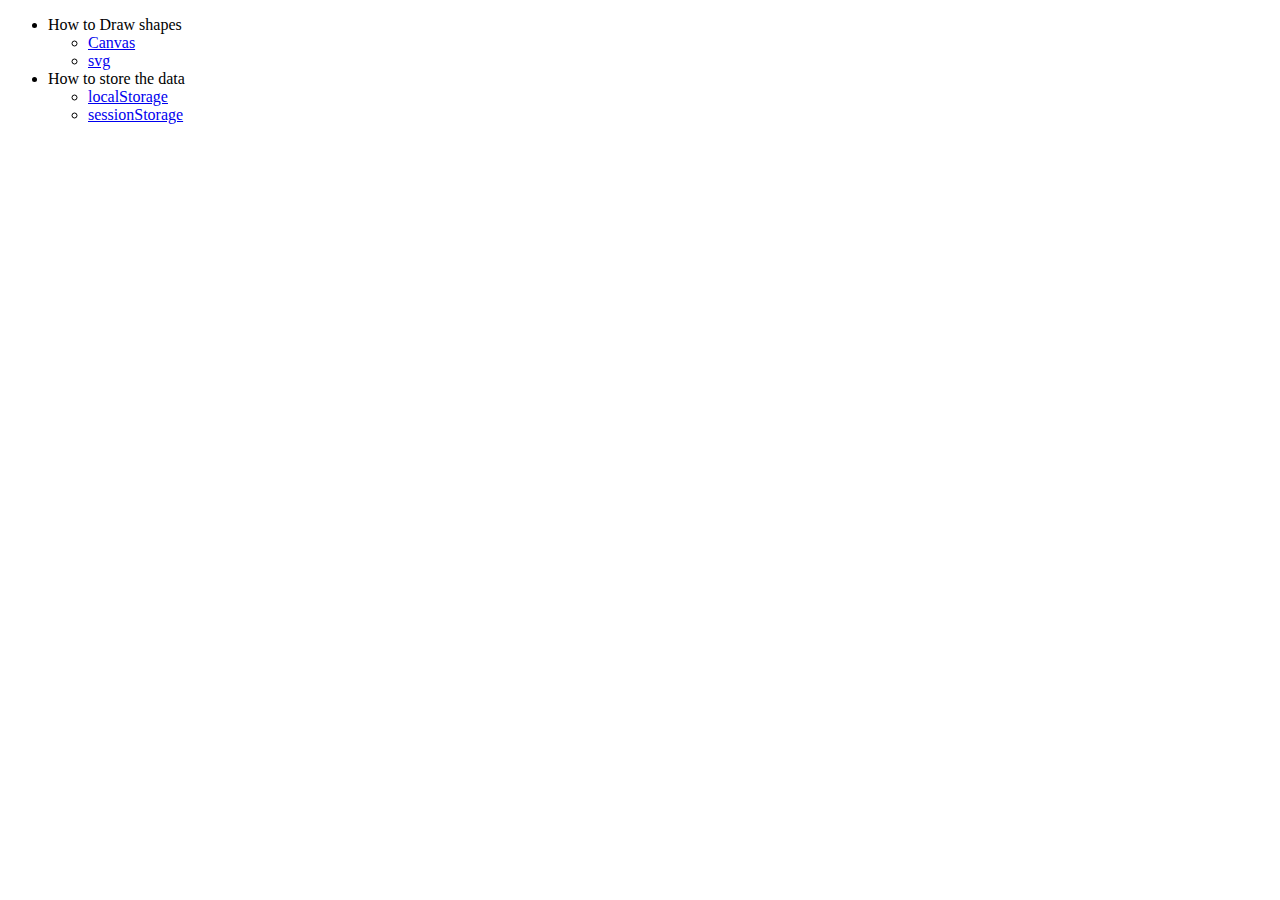
==== index.html @ c009c6dc "class day 4 code" ====
<!DOCTYPE html>
<html lang="en">
  <head>
    <meta charset="UTF-8" />
    <meta http-equiv="X-UA-Compatible" content="IE=edge" />
    <meta name="viewport" content="width=device-width, initial-scale=1.0" />
    <title>How to Draw shapes in web page</title>
  </head>
  <body>
    <ul>
      <li>
        How to Draw shapes
        <ul>
          <li>
            <a href="./shapes/canvas.html">Canvas</a>
          </li>
          <li>
            <a href="./shapes/svg.html">svg</a>
          </li>
        </ul>
      </li>
      <li>How to store the data 
            <ul>
                <li><a href="./storage/local.html">localStorage</a></li>
                <li><a href="./storage/session.html">sessionStorage</a></li>
            </ul>
      </li>
    </ul>
  </body>
</html>
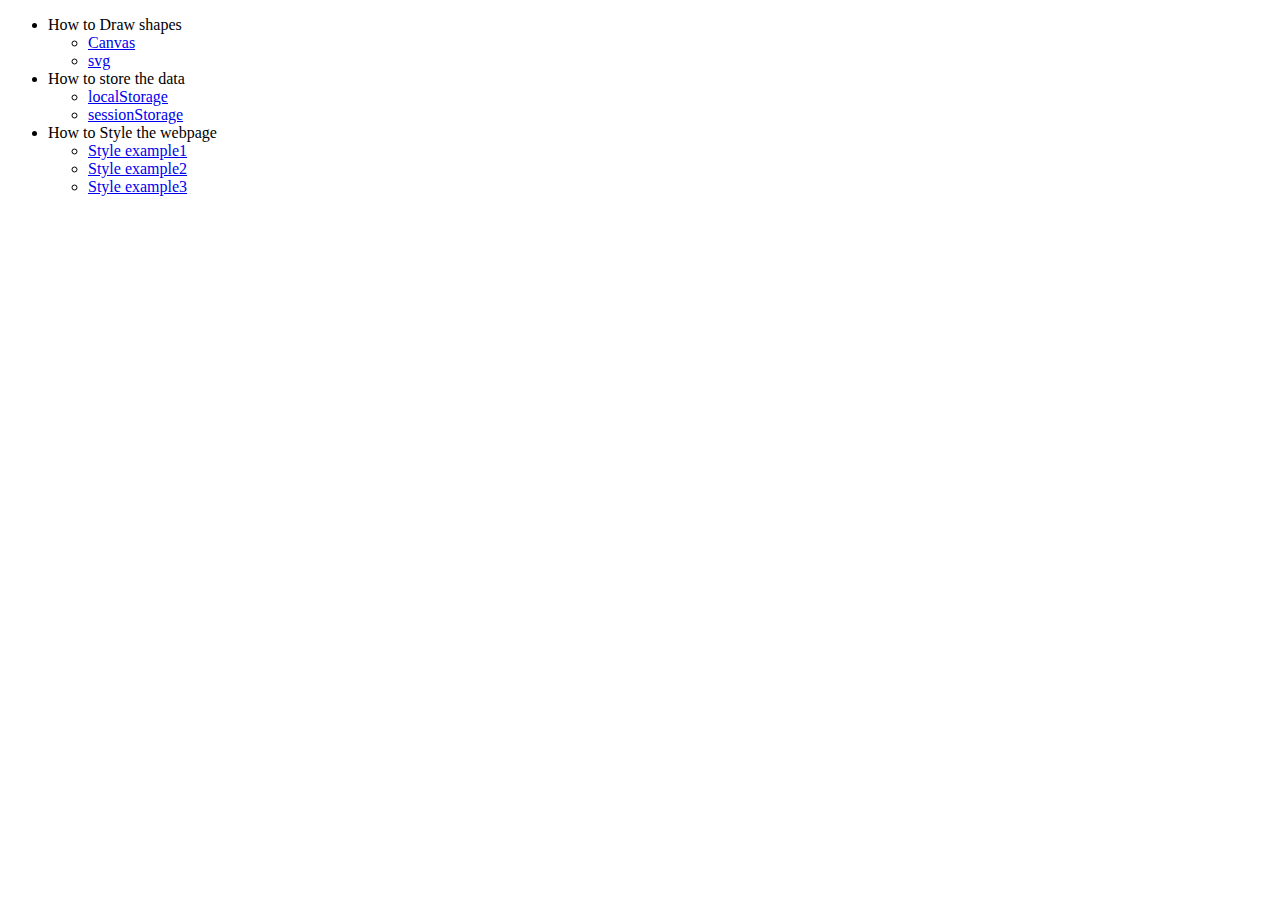
==== commit 963680e3: "learning css with examples" ====
--- a/index.html
+++ b/index.html
@@ -25,6 +25,14 @@
                 <li><a href="./storage/session.html">sessionStorage</a></li>
             </ul>
       </li>
+
+      <li>How to Style  the webpage 
+        <ul>
+            <li><a href="./styles/style.html">Style example1</a></li>
+            <li><a href="./styles/style2.html">Style example2</a></li>
+            <li><a href="./styles/style3.html">Style example3</a></li>
+        </ul>
+  </li>
     </ul>
   </body>
 </html>
